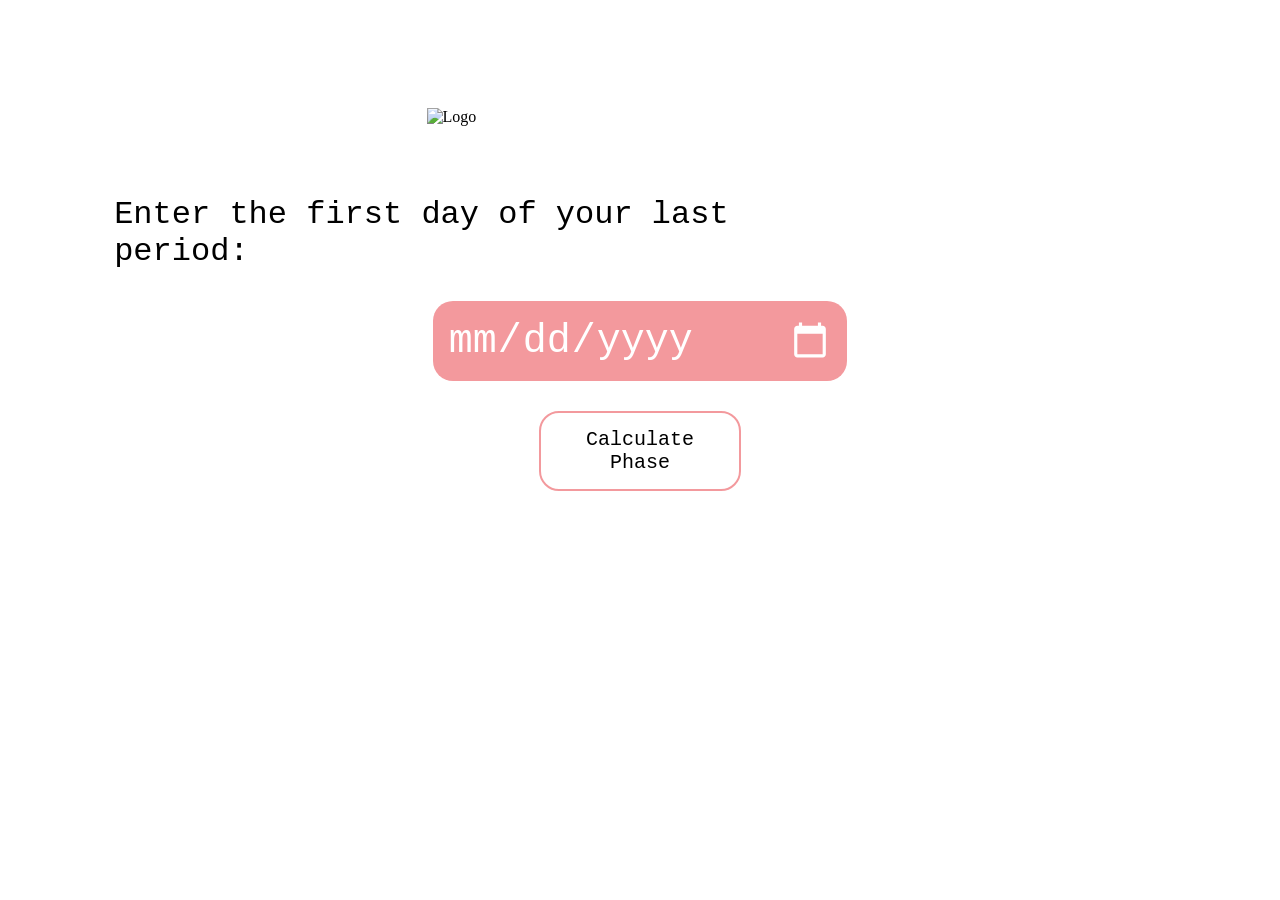
==== index.html @ 97c94a38 "Rename index (3) (1).html to index.html" ====
<!DOCTYPE html>
<html lang="en">
<head>
    <meta charset="utf-8">
    <meta name="viewport" content="width=device-width, initial-scale=1.0">
    <meta http-equiv="X-UA-Compatible" content="ie=edge">
    <link rel="stylesheet" href="style (1) (1).css">
</head>
<body class="grid"
    <header>
        <img class="logo" src="images/logo.svg" alt="Logo">
    </header>
    <br> 
    <br>
    <h1>Enter the first day of your last period:</h1>

    <input type="date" id="inputDate">
    <br><br>
    <button id="calculatePhase" onclick="calculatePhase()">Calculate Phase</button>
    <div id="resultContainer" class="result-container"></div> 
    <p id="resultElement"></p>
    <script src="main.js"></script>
</body>
</html>
---- style (1) (1).css ----
.grid {
    display: grid;
    grid-template-columns: repeat(12, 1fr);
    grid-gap: 10px;
}
/* Price, Ryan. “Schedule.” IXD Methods, ryanwprice.github.io/ixd-methods/schedule/. Accessed 16 Nov. 2023. */

/*Net Ninja. “Build Layouts with CSS Grid #8 - 12 Column Grid.” Www.youtube.com, 22 June 2022, www.youtube.com/watch?v=-IAypuhKgJs. Accessed 16 Nov. 2023. */

.cell {
    background-color: rgb(127, 113, 113);
    height: 100px;
}
/*Price, Ryan. “Schedule.” IXD Methods, ryanwprice.github.io/ixd-methods/schedule/. Accessed 16 Nov. 2023.*/


body {
    background-image: url('images/background.png');
    background-size: cover;
    background-position: center;
}

img {
    padding: 50px; 
}

.logo {
    display: block;
    margin: 50px; /* Center the logo horizontally */
    grid-column: 4 / span 6; /* Spanning 10 columns starting from the 2nd column */
    /* Other styles for logo */
}

h1 {
    font-family: 'Courier New', Courier, monospace;
    font-weight: 500;
    grid-column: 2 / span 7; 
    margin-top: -40px; 
}

/* “Are There Any Style Options for the HTML5 Date Picker?” Stack Overflow, stackoverflow.com/questions/14946091/are-there-any-style-options-for-the-html5-date-picker. Accessed 22 Feb. 2024. */ 

input[type="date"] {
    padding: 15px;
    border: none; 
    border-radius: 20px; 
    background-color: #F3999D;
    color: rgb(255, 255, 255);
    grid-column: 5 / span 4; 
    height: 50px; 
    font-size: 40px; 
    font-weight: 500;
    font-family: 'Courier New', Courier, monospace;
    cursor: pointer; 
}

input[type="date"]::-webkit-calendar-picker-indicator {
    filter: invert(1); 
}

input[type="date"]:hover {
    background-color: #FF7B89; 
}
/* 262588213843476. “Styling the Calendar Indicator for Webkit.” Gist, gist.github.com/evilmarty/3021338. Accessed 22 Feb. 2024. */ 

button {
    grid-column: 6 / span 2; 
    background-color: transparent; 
    color: rgb(0, 0, 0); 
    margin-top: 20px;
    border: 2px solid #F3999D; 
    border-radius: 20px; 
    padding: 15px; 
    font-size: 20px;
    font-weight: 500;
    font-family: 'Courier New', Courier, monospace;
    cursor: pointer; 
}

button:hover {
    background-color: #F3999D; 
    color: white; 
}
/* w3schools. “CSS Buttons.” Www.w3schools.com, www.w3schools.com/css/css3_buttons.asp. */ 

.result-container {
    grid-column: 4 / span 6;
    margin-top: 20px; 
}

.result-heading {
    grid-column: 6 / span 6;
    font-family: 'Courier New', Courier, monospace;
    font-weight: 500;
    font-size: 25pt;
    text-align: center; 
    margin-top: -40px; 
}

.overview{
    grid-column: 2 / span 10; 
    font-family: 'Courier New', Courier, monospace;
    font-weight: 500;
    font-size: 17pt;
}

.strengths-div,
.challenges-div,
.strategies-div {
    display: inline-block;
    width: calc(33.33% - 20px); 
    margin-right: 20px; 
    vertical-align: top; 
    font-family: 'Courier New', Courier, monospace;
    font-weight: 500;
    font-size: 15 pt;
}



/* above 1025px typically desktop*/

@media only screen and (min-width: 1025px) {
    .col1 {
        grid-column: span 12;
    }
    .col2 {
        grid-column: span 6;
    }
    .col3 {
        grid-column: span 4;
    }
    .col4 {
        grid-column: span 3;
    }
    .col6 {
        grid-column: span 2;
    }
    .col12 {
        grid-column: span 1;
    }
}

 /* Price, Ryan. “Schedule.” IXD Methods, ryanwprice.github.io/ixd-methods/schedule/. /*
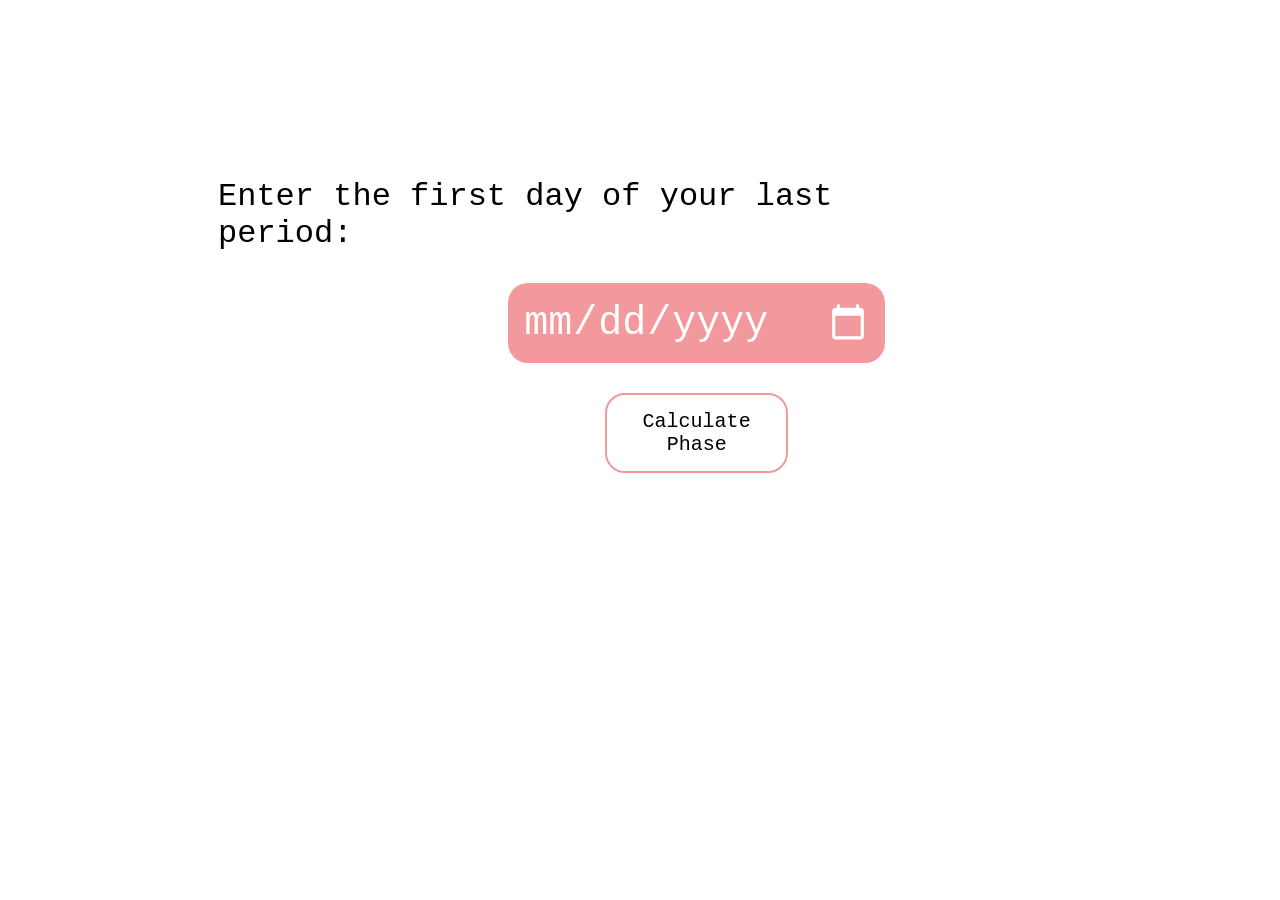
==== commit fd1a4b78: "this" ====
--- a/index.html
+++ b/index.html
@@ -4,9 +4,9 @@
     <meta charset="utf-8">
     <meta name="viewport" content="width=device-width, initial-scale=1.0">
     <meta http-equiv="X-UA-Compatible" content="ie=edge">
-    <link rel="stylesheet" href="style (1) (1).css">
+    <link rel="stylesheet" href="style.css">
 </head>
-<body class="grid"
+<body class="grid">
     <header>
         <img class="logo" src="images/logo.svg" alt="Logo">
     </header>
--- a/style.css
+++ b/style.css
@@ -0,0 +1,145 @@
+
+.grid {
+    display: grid;
+    grid-template-columns: repeat(12, 1fr);
+    grid-gap: 10px;
+}
+/* Price, Ryan. “Schedule.” IXD Methods, ryanwprice.github.io/ixd-methods/schedule/. Accessed 16 Nov. 2023. */
+
+/*Net Ninja. “Build Layouts with CSS Grid #8 - 12 Column Grid.” Www.youtube.com, 22 June 2022, www.youtube.com/watch?v=-IAypuhKgJs. Accessed 16 Nov. 2023. */
+
+.cell {
+    background-color: rgb(127, 113, 113);
+    height: 100px;
+}
+/*Price, Ryan. “Schedule.” IXD Methods, ryanwprice.github.io/ixd-methods/schedule/. Accessed 16 Nov. 2023.*/
+
+
+body {
+    background-image: url('images/background.png');
+    background-size: cover;
+    background-position: center;
+}
+
+img {
+    padding: 50px; 
+}
+
+.logo {
+    display: block;
+    margin: 50px; /* Center the logo horizontally */
+    grid-column: 4 / span 6; /* Spanning 10 columns starting from the 2nd column */
+    /* Other styles for logo */
+}
+
+h1 {
+    font-family: 'Courier New', Courier, monospace;
+    font-weight: 500;
+    grid-column: 2 / span 7; 
+    margin-top: -40px; 
+}
+
+/* “Are There Any Style Options for the HTML5 Date Picker?” Stack Overflow, stackoverflow.com/questions/14946091/are-there-any-style-options-for-the-html5-date-picker. Accessed 22 Feb. 2024. */ 
+
+input[type="date"] {
+    padding: 15px;
+    border: none; 
+    border-radius: 20px; 
+    background-color: #F3999D;
+    color: rgb(255, 255, 255);
+    grid-column: 5 / span 4; 
+    height: 50px; 
+    font-size: 40px; 
+    font-weight: 500;
+    font-family: 'Courier New', Courier, monospace;
+    cursor: pointer; 
+}
+
+input[type="date"]::-webkit-calendar-picker-indicator {
+    filter: invert(1); 
+}
+
+input[type="date"]:hover {
+    background-color: #FF7B89; 
+}
+/* 262588213843476. “Styling the Calendar Indicator for Webkit.” Gist, gist.github.com/evilmarty/3021338. Accessed 22 Feb. 2024. */ 
+
+button {
+    grid-column: 6 / span 2; 
+    background-color: transparent; 
+    color: rgb(0, 0, 0); 
+    margin-top: 20px;
+    border: 2px solid #F3999D; 
+    border-radius: 20px; 
+    padding: 15px; 
+    font-size: 20px;
+    font-weight: 500;
+    font-family: 'Courier New', Courier, monospace;
+    cursor: pointer; 
+}
+
+button:hover {
+    background-color: #F3999D; 
+    color: white; 
+}
+/* w3schools. “CSS Buttons.” Www.w3schools.com, www.w3schools.com/css/css3_buttons.asp. */ 
+
+.result-container {
+    grid-column: 4 / span 6;
+    margin-top: 20px; 
+}
+
+.result-heading {
+    grid-column: 6 / span 6;
+    font-family: 'Courier New', Courier, monospace;
+    font-weight: 500;
+    font-size: 25pt;
+    text-align: center; 
+    margin-top: -40px; 
+}
+
+.overview{
+    grid-column: 2 / span 10; 
+    font-family: 'Courier New', Courier, monospace;
+    font-weight: 500;
+    font-size: 17pt;
+}
+
+.strengths-div,
+.challenges-div,
+.strategies-div {
+    display: inline-block;
+    width: calc(33.33% - 20px); 
+    margin-right: 20px; 
+    vertical-align: top; 
+    font-family: 'Courier New', Courier, monospace;
+    font-weight: 500;
+    font-size: 15 pt;
+}
+
+
+
+/* above 1025px typically desktop*/
+
+@media only screen and (min-width: 1025px) {
+    .col1 {
+        grid-column: span 12;
+    }
+    .col2 {
+        grid-column: span 6;
+    }
+    .col3 {
+        grid-column: span 4;
+    }
+    .col4 {
+        grid-column: span 3;
+    }
+    .col6 {
+        grid-column: span 2;
+    }
+    .col12 {
+        grid-column: span 1;
+    }
+}
+
+ /* Price, Ryan. “Schedule.” IXD Methods, ryanwprice.github.io/ixd-methods/schedule/. /*
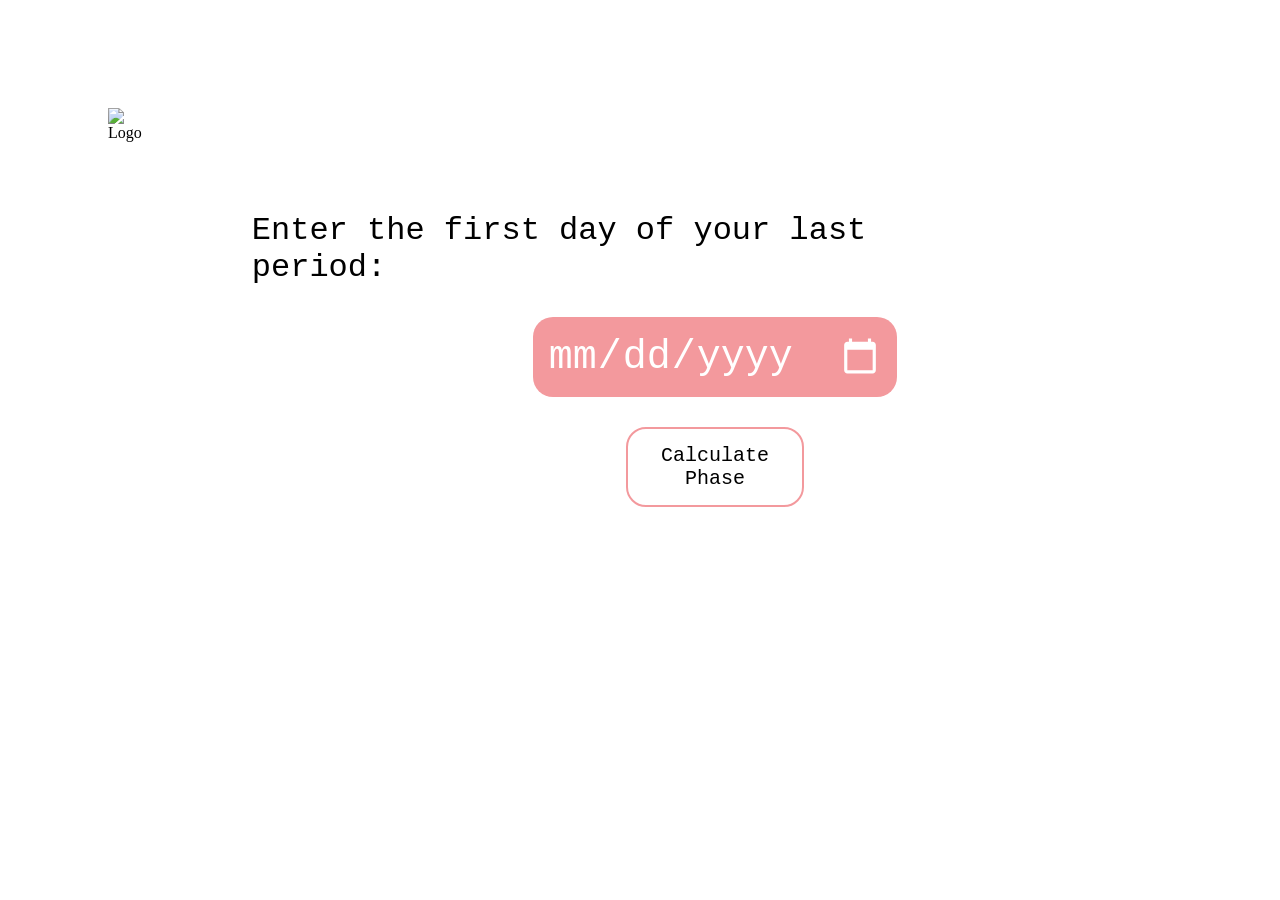
==== commit f804a117: "nv" ====
--- a/index.html
+++ b/index.html
@@ -8,7 +8,7 @@
 </head>
 <body class="grid">
     <header>
-        <img class="logo" src="images/logo.svg" alt="Logo">
+        <img class="logo" src="https://raw.githubusercontent.com/Walia-Ada/Periodic/refs/heads/main/images/logo.svg" alt="Logo">
     </header>
     <br> 
     <br>
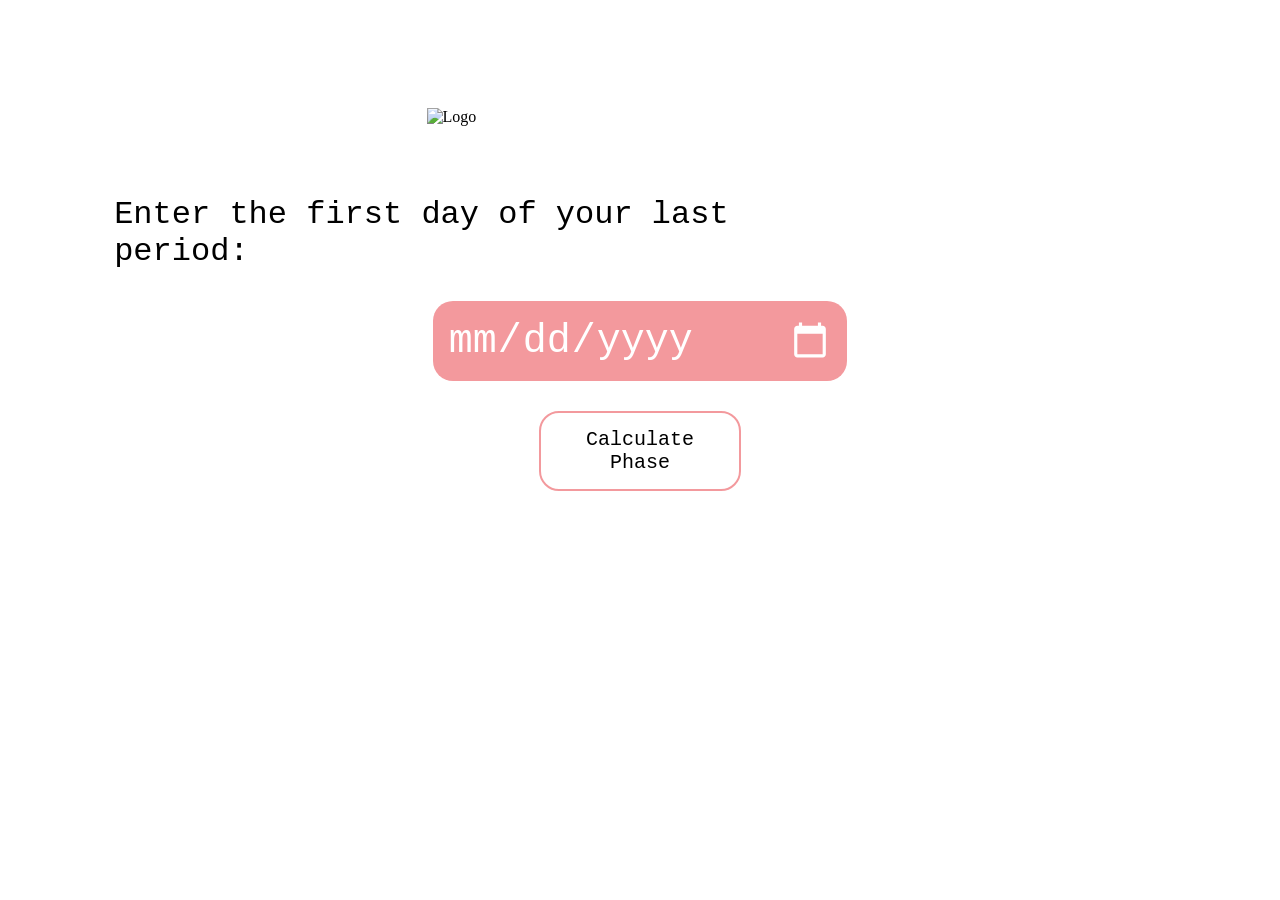
==== commit 2104196c: "kbg" ====
--- a/index.html
+++ b/index.html
@@ -1,12 +1,12 @@
-<!DOCTYPE html>
+ <!DOCTYPE html>
 <html lang="en">
 <head>
     <meta charset="utf-8">
     <meta name="viewport" content="width=device-width, initial-scale=1.0">
     <meta http-equiv="X-UA-Compatible" content="ie=edge">
-    <link rel="stylesheet" href="style.css">
+    <link rel="stylesheet" href="style (1) (1).css">
 </head>
-<body class="grid">
+<body class="grid"
     <header>
         <img class="logo" src="https://raw.githubusercontent.com/Walia-Ada/Periodic/refs/heads/main/images/logo.svg" alt="Logo">
     </header>
@@ -23,5 +23,3 @@
 </body>
 </html>
 
-
-    
--- a/style (1) (1).css
+++ b/style (1) (1).css
@@ -0,0 +1,145 @@
+
+.grid {
+    display: grid;
+    grid-template-columns: repeat(12, 1fr);
+    grid-gap: 10px;
+}
+/* Price, Ryan. “Schedule.” IXD Methods, ryanwprice.github.io/ixd-methods/schedule/. Accessed 16 Nov. 2023. */
+
+/*Net Ninja. “Build Layouts with CSS Grid #8 - 12 Column Grid.” Www.youtube.com, 22 June 2022, www.youtube.com/watch?v=-IAypuhKgJs. Accessed 16 Nov. 2023. */
+
+.cell {
+    background-color: rgb(127, 113, 113);
+    height: 100px;
+}
+/*Price, Ryan. “Schedule.” IXD Methods, ryanwprice.github.io/ixd-methods/schedule/. Accessed 16 Nov. 2023.*/
+
+
+body {
+    background-image: url('images/background.png');
+    background-size: cover;
+    background-position: center;
+}
+
+img {
+    padding: 50px; 
+}
+
+.logo {
+    display: block;
+    margin: 50px; /* Center the logo horizontally */
+    grid-column: 4 / span 6; /* Spanning 10 columns starting from the 2nd column */
+    /* Other styles for logo */
+}
+
+h1 {
+    font-family: 'Courier New', Courier, monospace;
+    font-weight: 500;
+    grid-column: 2 / span 7; 
+    margin-top: -40px; 
+}
+
+/* “Are There Any Style Options for the HTML5 Date Picker?” Stack Overflow, stackoverflow.com/questions/14946091/are-there-any-style-options-for-the-html5-date-picker. Accessed 22 Feb. 2024. */ 
+
+input[type="date"] {
+    padding: 15px;
+    border: none; 
+    border-radius: 20px; 
+    background-color: #F3999D;
+    color: rgb(255, 255, 255);
+    grid-column: 5 / span 4; 
+    height: 50px; 
+    font-size: 40px; 
+    font-weight: 500;
+    font-family: 'Courier New', Courier, monospace;
+    cursor: pointer; 
+}
+
+input[type="date"]::-webkit-calendar-picker-indicator {
+    filter: invert(1); 
+}
+
+input[type="date"]:hover {
+    background-color: #FF7B89; 
+}
+/* 262588213843476. “Styling the Calendar Indicator for Webkit.” Gist, gist.github.com/evilmarty/3021338. Accessed 22 Feb. 2024. */ 
+
+button {
+    grid-column: 6 / span 2; 
+    background-color: transparent; 
+    color: rgb(0, 0, 0); 
+    margin-top: 20px;
+    border: 2px solid #F3999D; 
+    border-radius: 20px; 
+    padding: 15px; 
+    font-size: 20px;
+    font-weight: 500;
+    font-family: 'Courier New', Courier, monospace;
+    cursor: pointer; 
+}
+
+button:hover {
+    background-color: #F3999D; 
+    color: white; 
+}
+/* w3schools. “CSS Buttons.” Www.w3schools.com, www.w3schools.com/css/css3_buttons.asp. */ 
+
+.result-container {
+    grid-column: 4 / span 6;
+    margin-top: 20px; 
+}
+
+.result-heading {
+    grid-column: 6 / span 6;
+    font-family: 'Courier New', Courier, monospace;
+    font-weight: 500;
+    font-size: 25pt;
+    text-align: center; 
+    margin-top: -40px; 
+}
+
+.overview{
+    grid-column: 2 / span 10; 
+    font-family: 'Courier New', Courier, monospace;
+    font-weight: 500;
+    font-size: 17pt;
+}
+
+.strengths-div,
+.challenges-div,
+.strategies-div {
+    display: inline-block;
+    width: calc(33.33% - 20px); 
+    margin-right: 20px; 
+    vertical-align: top; 
+    font-family: 'Courier New', Courier, monospace;
+    font-weight: 500;
+    font-size: 15 pt;
+}
+
+
+
+/* above 1025px typically desktop*/
+
+@media only screen and (min-width: 1025px) {
+    .col1 {
+        grid-column: span 12;
+    }
+    .col2 {
+        grid-column: span 6;
+    }
+    .col3 {
+        grid-column: span 4;
+    }
+    .col4 {
+        grid-column: span 3;
+    }
+    .col6 {
+        grid-column: span 2;
+    }
+    .col12 {
+        grid-column: span 1;
+    }
+}
+
+ /* Price, Ryan. “Schedule.” IXD Methods, ryanwprice.github.io/ixd-methods/schedule/. /*
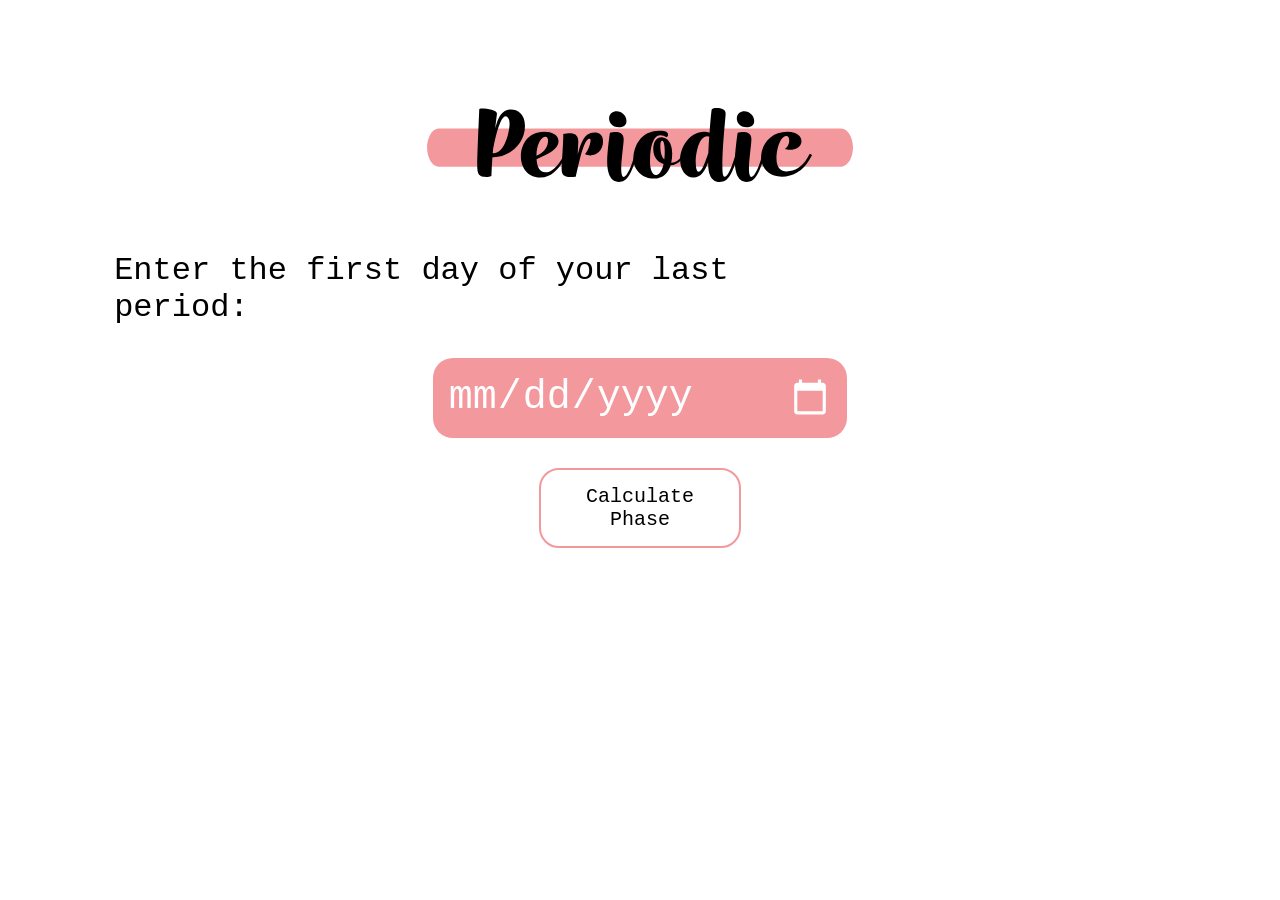
==== commit 58282042: "fdfd" ====
--- a/index.html
+++ b/index.html
@@ -4,11 +4,11 @@
     <meta charset="utf-8">
     <meta name="viewport" content="width=device-width, initial-scale=1.0">
     <meta http-equiv="X-UA-Compatible" content="ie=edge">
-    <link rel="stylesheet" href="style (1) (1).css">
+    <link rel="stylesheet" href="style.css">
 </head>
 <body class="grid"
     <header>
-        <img class="logo" src="https://raw.githubusercontent.com/Walia-Ada/Periodic/refs/heads/main/images/logo.svg" alt="Logo">
+        <img class="logo" src="https://walia-ada.github.io/Periodic/images/logo.svg" alt="Logo">
     </header>
     <br> 
     <br>
--- a/style.css
+++ b/style.css
@@ -0,0 +1,145 @@
+
+.grid {
+    display: grid;
+    grid-template-columns: repeat(12, 1fr);
+    grid-gap: 10px;
+}
+/* Price, Ryan. “Schedule.” IXD Methods, ryanwprice.github.io/ixd-methods/schedule/. Accessed 16 Nov. 2023. */
+
+/*Net Ninja. “Build Layouts with CSS Grid #8 - 12 Column Grid.” Www.youtube.com, 22 June 2022, www.youtube.com/watch?v=-IAypuhKgJs. Accessed 16 Nov. 2023. */
+
+.cell {
+    background-color: rgb(127, 113, 113);
+    height: 100px;
+}
+/*Price, Ryan. “Schedule.” IXD Methods, ryanwprice.github.io/ixd-methods/schedule/. Accessed 16 Nov. 2023.*/
+
+
+body {
+    background-image: url('images/background.png');
+    background-size: cover;
+    background-position: center;
+}
+
+img {
+    padding: 50px; 
+}
+
+.logo {
+    display: block;
+    margin: 50px; /* Center the logo horizontally */
+    grid-column: 4 / span 6; /* Spanning 10 columns starting from the 2nd column */
+    /* Other styles for logo */
+}
+
+h1 {
+    font-family: 'Courier New', Courier, monospace;
+    font-weight: 500;
+    grid-column: 2 / span 7; 
+    margin-top: -40px; 
+}
+
+/* “Are There Any Style Options for the HTML5 Date Picker?” Stack Overflow, stackoverflow.com/questions/14946091/are-there-any-style-options-for-the-html5-date-picker. Accessed 22 Feb. 2024. */ 
+
+input[type="date"] {
+    padding: 15px;
+    border: none; 
+    border-radius: 20px; 
+    background-color: #F3999D;
+    color: rgb(255, 255, 255);
+    grid-column: 5 / span 4; 
+    height: 50px; 
+    font-size: 40px; 
+    font-weight: 500;
+    font-family: 'Courier New', Courier, monospace;
+    cursor: pointer; 
+}
+
+input[type="date"]::-webkit-calendar-picker-indicator {
+    filter: invert(1); 
+}
+
+input[type="date"]:hover {
+    background-color: #FF7B89; 
+}
+/* 262588213843476. “Styling the Calendar Indicator for Webkit.” Gist, gist.github.com/evilmarty/3021338. Accessed 22 Feb. 2024. */ 
+
+button {
+    grid-column: 6 / span 2; 
+    background-color: transparent; 
+    color: rgb(0, 0, 0); 
+    margin-top: 20px;
+    border: 2px solid #F3999D; 
+    border-radius: 20px; 
+    padding: 15px; 
+    font-size: 20px;
+    font-weight: 500;
+    font-family: 'Courier New', Courier, monospace;
+    cursor: pointer; 
+}
+
+button:hover {
+    background-color: #F3999D; 
+    color: white; 
+}
+/* w3schools. “CSS Buttons.” Www.w3schools.com, www.w3schools.com/css/css3_buttons.asp. */ 
+
+.result-container {
+    grid-column: 4 / span 6;
+    margin-top: 20px; 
+}
+
+.result-heading {
+    grid-column: 6 / span 6;
+    font-family: 'Courier New', Courier, monospace;
+    font-weight: 500;
+    font-size: 25pt;
+    text-align: center; 
+    margin-top: -40px; 
+}
+
+.overview{
+    grid-column: 2 / span 10; 
+    font-family: 'Courier New', Courier, monospace;
+    font-weight: 500;
+    font-size: 17pt;
+}
+
+.strengths-div,
+.challenges-div,
+.strategies-div {
+    display: inline-block;
+    width: calc(33.33% - 20px); 
+    margin-right: 20px; 
+    vertical-align: top; 
+    font-family: 'Courier New', Courier, monospace;
+    font-weight: 500;
+    font-size: 15 pt;
+}
+
+
+
+/* above 1025px typically desktop*/
+
+@media only screen and (min-width: 1025px) {
+    .col1 {
+        grid-column: span 12;
+    }
+    .col2 {
+        grid-column: span 6;
+    }
+    .col3 {
+        grid-column: span 4;
+    }
+    .col4 {
+        grid-column: span 3;
+    }
+    .col6 {
+        grid-column: span 2;
+    }
+    .col12 {
+        grid-column: span 1;
+    }
+}
+
+ /* Price, Ryan. “Schedule.” IXD Methods, ryanwprice.github.io/ixd-methods/schedule/. /*
